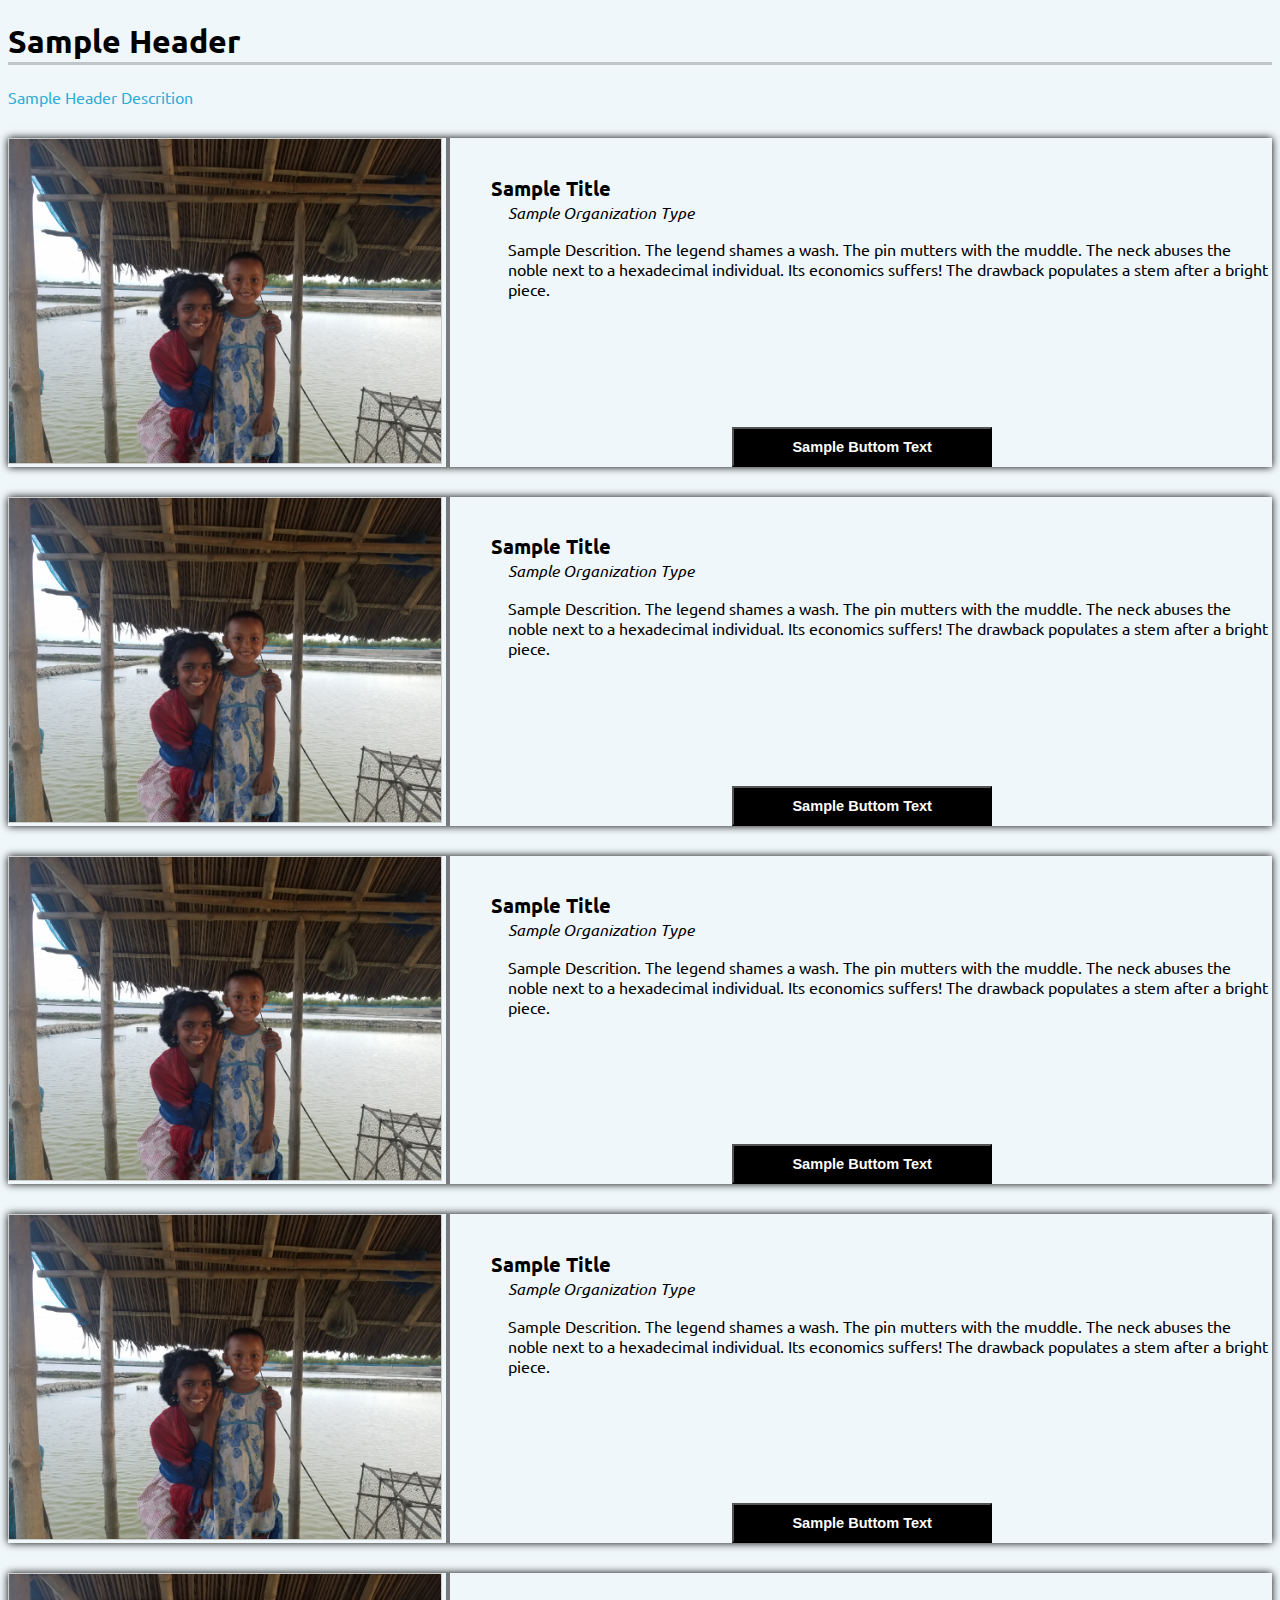
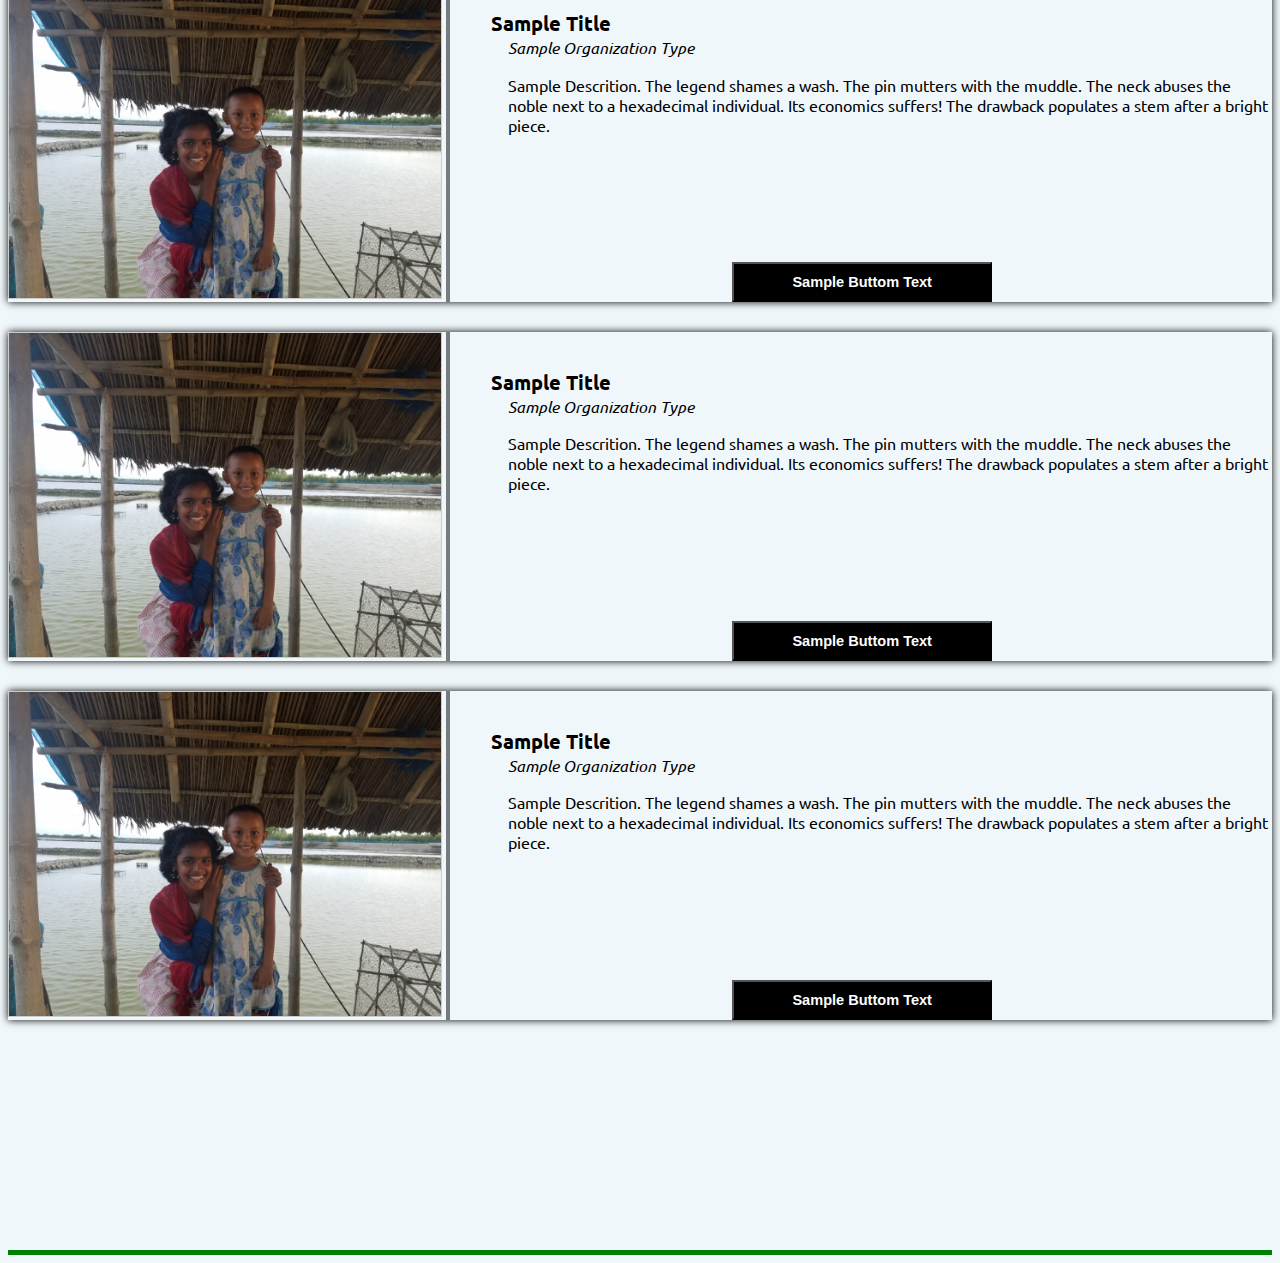
==== cardStyleInfo/index.html @ 17ee6542 "added card style layout" ====
<!DOCTYPE html>
<html>
	<head>
		<script language="JavaScript" type="text/javascript" src="js/jquery-2.0.3.min.js"></script>
		<link rel="stylesheet" href="css/style.css">
		<link href="https://fonts.googleapis.com/css?family=Ubuntu" rel="stylesheet">
		<meta http-equiv="Content-Type" content="text/html; charset=utf-8" />
		<meta name="viewport" content="width=device-width, initial-scale=1.0" />
		
		<title>Sample Page Title</title>
		
		
		
	</head>
	
	<!-- change the font here-->
	<body class="font_ubuntu">
		<!-- page title and descrition-->
		<h1>Sample Header</h1>
		<p id="page_description" style="margin-top:0px; padding-bottom:15px ">Sample Header Descrition<p>
		
		<!--creates the logo and it's description_set_set in container
		items can be added by copying the div container and providing a new image and descrition-->
		
		<!-- start new org-->
		<div class="container">
			<div id="pic_set"><img src="img/Sample_Image.jpg"></div>
			<div id="description_set">
				​<!-- Organization Name-->
				<b style="font-size: 1.2em">
					Sample Title
				</b> <br>
				<!-- Organization Type-->
				<div style="margin-left: 1em" ><em>
					Sample Organization Type
				</div></em>
				<p style="margin-left: 1em" >
					Sample Descrition. The legend shames a wash. The pin mutters with the muddle. The neck abuses the noble next to a hexadecimal individual. Its economics suffers! The drawback populates a stem after a bright piece.
				</p>
			</div>
			<!-- change button text and link-->
			<button id="get_connected_button" onclick='parent.location="https://www.google.com/"'>
				Sample Buttom Text
			</button>
		</div>
		<!-- end new org-->
		
		<!-- start new org-->
		<div class="container">
			<div id="pic_set"><img src="img/Sample_Image.jpg"></div>
			<div id="description_set">
				​<!-- Organization Name-->
				<b style="font-size: 1.2em">
					Sample Title
				</b> <br>
				<!-- Organization Type-->
				<div style="margin-left: 1em" ><em>
					Sample Organization Type
				</div></em>
				<p style="margin-left: 1em" >
					Sample Descrition. The legend shames a wash. The pin mutters with the muddle. The neck abuses the noble next to a hexadecimal individual. Its economics suffers! The drawback populates a stem after a bright piece.
				</p>
			</div>
			<!-- change button text and link-->
			<button id="get_connected_button" onclick='parent.location="https://www.google.com/"'>
				Sample Buttom Text
			</button>
		</div>
		<!-- end new org-->	
		
		<!-- start new org-->
		<div class="container">
			<div id="pic_set"><img src="img/Sample_Image.jpg"></div>
			<div id="description_set">
				​<!-- Organization Name-->
				<b style="font-size: 1.2em">
					Sample Title
				</b> <br>
				<!-- Organization Type-->
				<div style="margin-left: 1em" ><em>
					Sample Organization Type
				</div></em>
				<p style="margin-left: 1em" >
					Sample Descrition. The legend shames a wash. The pin mutters with the muddle. The neck abuses the noble next to a hexadecimal individual. Its economics suffers! The drawback populates a stem after a bright piece.
				</p>
			</div>
			<!-- change button text and link-->
			<button id="get_connected_button" onclick='parent.location="https://www.google.com/"'>
				Sample Buttom Text
			</button>
		</div>
		<!-- end new org-->	
		
		<!-- start new org-->
		<div class="container">
			<div id="pic_set"><img src="img/Sample_Image.jpg"></div>
			<div id="description_set">
				​<!-- Organization Name-->
				<b style="font-size: 1.2em">
					Sample Title
				</b> <br>
				<!-- Organization Type-->
				<div style="margin-left: 1em" ><em>
					Sample Organization Type
				</div></em>
				<p style="margin-left: 1em" >
					Sample Descrition. The legend shames a wash. The pin mutters with the muddle. The neck abuses the noble next to a hexadecimal individual. Its economics suffers! The drawback populates a stem after a bright piece.
				</p>
			</div>
			<!-- change button text and link-->
			<button id="get_connected_button" onclick='parent.location="https://www.google.com/"'>
				Sample Buttom Text
			</button>
		</div>
		<!-- end new org-->

		<!-- start new org-->
		<div class="container">
			<div id="pic_set"><img src="img/Sample_Image.jpg"></div>
			<div id="description_set">
				​<!-- Organization Name-->
				<b style="font-size: 1.2em">
					Sample Title
				</b> <br>
				<!-- Organization Type-->
				<div style="margin-left: 1em" ><em>
					Sample Organization Type
				</div></em>
				<p style="margin-left: 1em" >
					Sample Descrition. The legend shames a wash. The pin mutters with the muddle. The neck abuses the noble next to a hexadecimal individual. Its economics suffers! The drawback populates a stem after a bright piece.
				</p>
			</div>
			<!-- change button text and link-->
			<button id="get_connected_button" onclick='parent.location="https://www.google.com/"'>
				Sample Buttom Text
			</button>
		</div>
		<!-- end new org-->	
		
		<!-- start new org-->
		<div class="container">
			<div id="pic_set"><img src="img/Sample_Image.jpg"></div>
			<div id="description_set">
				​<!-- Organization Name-->
				<b style="font-size: 1.2em">
					Sample Title
				</b> <br>
				<!-- Organization Type-->
				<div style="margin-left: 1em" ><em>
					Sample Organization Type
				</div></em>
				<p style="margin-left: 1em" >
					Sample Descrition. The legend shames a wash. The pin mutters with the muddle. The neck abuses the noble next to a hexadecimal individual. Its economics suffers! The drawback populates a stem after a bright piece.
				</p>
			</div>
			<!-- change button text and link-->
			<button id="get_connected_button" onclick='parent.location="https://www.google.com/"'>
				Sample Buttom Text
			</button>
		</div>
		<!-- end new org-->	
		
		<!-- start new org-->
		<!-- start new org-->
		<div class="container">
			<div id="pic_set"><img src="img/Sample_Image.jpg"></div>
			<div id="description_set">
				​<!-- Organization Name-->
				<b style="font-size: 1.2em">
					Sample Title
				</b> <br>
				<!-- Organization Type-->
				<div style="margin-left: 1em" ><em>
					Sample Organization Type
				</div></em>
				<p style="margin-left: 1em" >
					Sample Descrition. The legend shames a wash. The pin mutters with the muddle. The neck abuses the noble next to a hexadecimal individual. Its economics suffers! The drawback populates a stem after a bright piece.
				</p>
			</div>
			<!-- change button text and link-->
			<button id="get_connected_button" onclick='parent.location="https://www.google.com/"'>
				Sample Buttom Text
			</button>
		</div>
		<!-- end new org-->
		
		

	
		
	</body>
</html>
---- cardStyleInfo/css/style.css ----
/* Style fle- CSS */

/*Entire page attributes*/
body{
	background-color: #F0F7FA;
	border-bottom: 5px solid green;
	padding-bottom: 200px;
}
/*Page Title*/
body > h1{
	color: back;
	border-bottom: 3px solid rgba(0,0,10,.2);
}
/*Page Descrition*/
#page_description{

	color: #31ADD6;
}

/* Ubuntu font family*/
.font_ubuntu{
	font-family:'Ubuntu', sans-serif;
}
/*Parent item of the pic_settures 
 Adjust image positioning here*/
#pic_set{
	grid-area: photo;
	justify-self: right;
	align-self: start;
	grid-row: span 2;
	border-right: 4px solid rgba(0,0,0,.5);
	 
	
}
/*Image per Organization
Adjust image sizing here*/
#pic_set > img{
    
	min-width: 130px;
	max-width: 98.5%;
	
	border : 1px solid rgba(0,0,0,.2);
	background-color: white;
	
}
/*description_set of each organizaion*/
#description_set{
	grid-area: info;
	margin-left:40px;
	align-self: center;
	font-size: 1.03em;


}

/*Organization external link*/
#get_connected_button{
	grid-area: button;
	height: 40px;
	width: 260px;
	align-self:end;
	justify-self: center;
	
	font-weight: bold;
	font-size: .91em;
	background-color:black;
	color: white;
	
	
}
#get_connected_button:Hover{
	
	color: black;
	background: rgba(0, 0, 0, 0);

	
}


.container {
	display:grid;
	grid-template-columns: 35% 65% 1fr;
	grid-template-rows:repeat(2, auto);
	margin-bottom: 30px;
	grid-gap: 1px;
	
	grid-template-areas: 
	"photo info"
	"photo button";
	
	box-shadow: 0px 0px 8px ;
	
	
	
}



/*Responsive Styles small screen*/
@media screen and (max-width : 760px){
	
	.container{
		grid-template-columns: 1fr;
		grid-template-rows:repeat(3,auto);
		grid-template-areas: 
			"photo"
			"button"
			"info"
			

	}
	#pic_set{
		grid-row: span 1;
		align-self: center;
		justify-self: center;
		border-right: 0;
	}
	
	#pic_set > img{
    
		min-width:0;
		border : 5px solid rgba(0,0,10,.2);
		background-color: white;
		
	}

	}

}
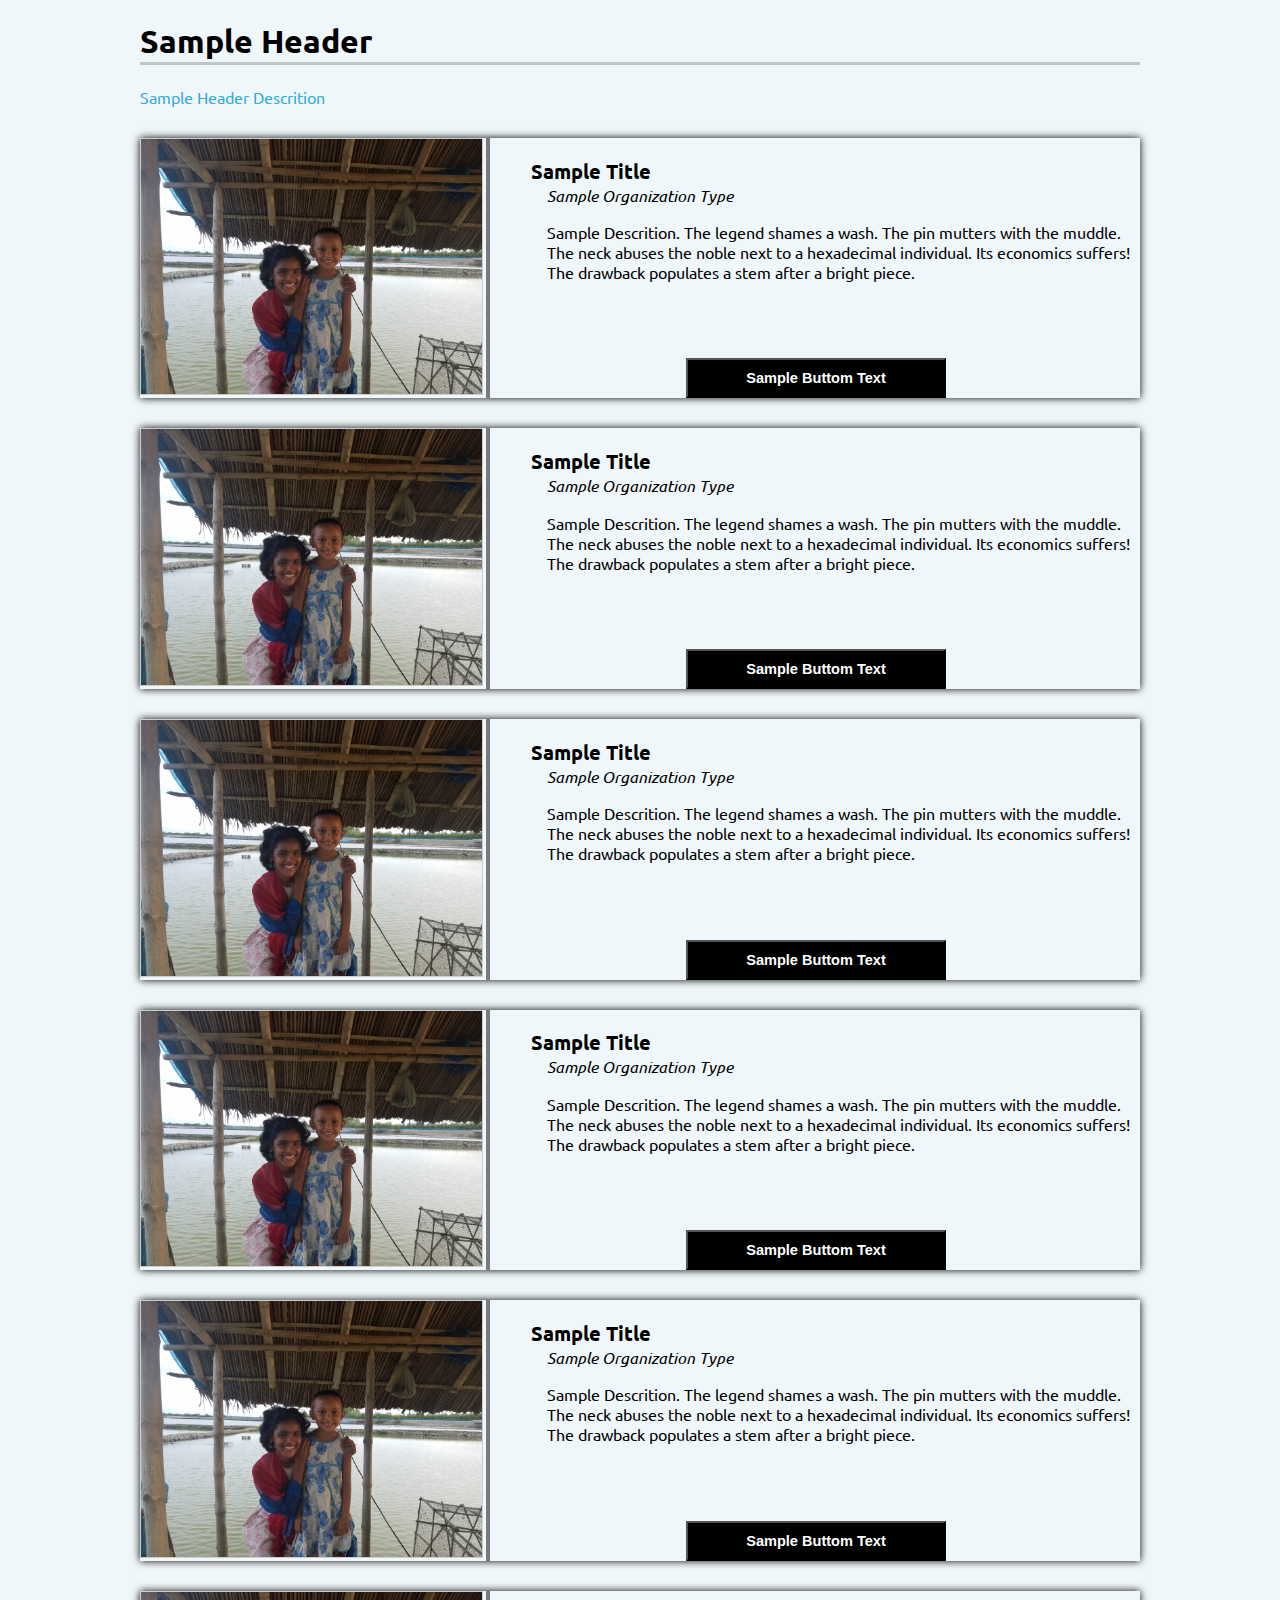
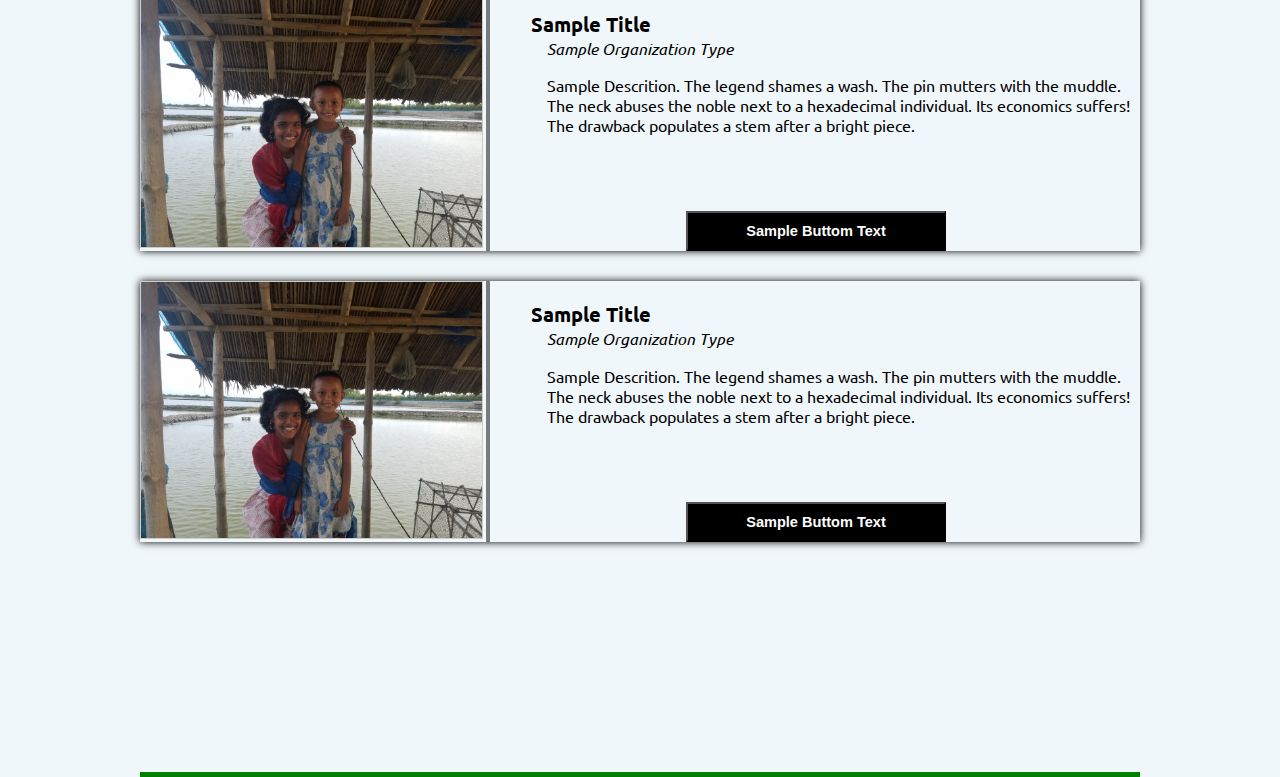
==== commit f57558a1: "new style" ====
--- a/cardStyleInfo/index.html
+++ b/cardStyleInfo/index.html
@@ -1,7 +1,7 @@
 <!DOCTYPE html>
 <html>
 	<head>
-		<script language="JavaScript" type="text/javascript" src="js/jquery-2.0.3.min.js"></script>
+		
 		<link rel="stylesheet" href="css/style.css">
 		<link href="https://fonts.googleapis.com/css?family=Ubuntu" rel="stylesheet">
 		<meta http-equiv="Content-Type" content="text/html; charset=utf-8" />
--- a/cardStyleInfo/css/style.css
+++ b/cardStyleInfo/css/style.css
@@ -1,10 +1,14 @@
 /* Style fle- CSS */
+/*v1.2*/
 
 /*Entire page attributes*/
 body{
 	background-color: #F0F7FA;
 	border-bottom: 5px solid green;
 	padding-bottom: 200px;
+	max-width: 1000px;
+	margin: 0 auto;
+	
 }
 /*Page Title*/
 body > h1{
@@ -105,9 +109,10 @@
 		grid-template-areas: 
 			"photo"
 			"button"
-			"info"
-			
-
+			"info";
+	
+		max-width: 95%;
+		margin : 30px auto;
 	}
 	#pic_set{
 		grid-row: span 1;
@@ -119,7 +124,8 @@
 	#pic_set > img{
     
 		min-width:0;
-		border : 5px solid rgba(0,0,10,.2);
+		
+		border : 4px solid rgba(0,0,10,.2);
 		background-color: white;
 		
 	}
